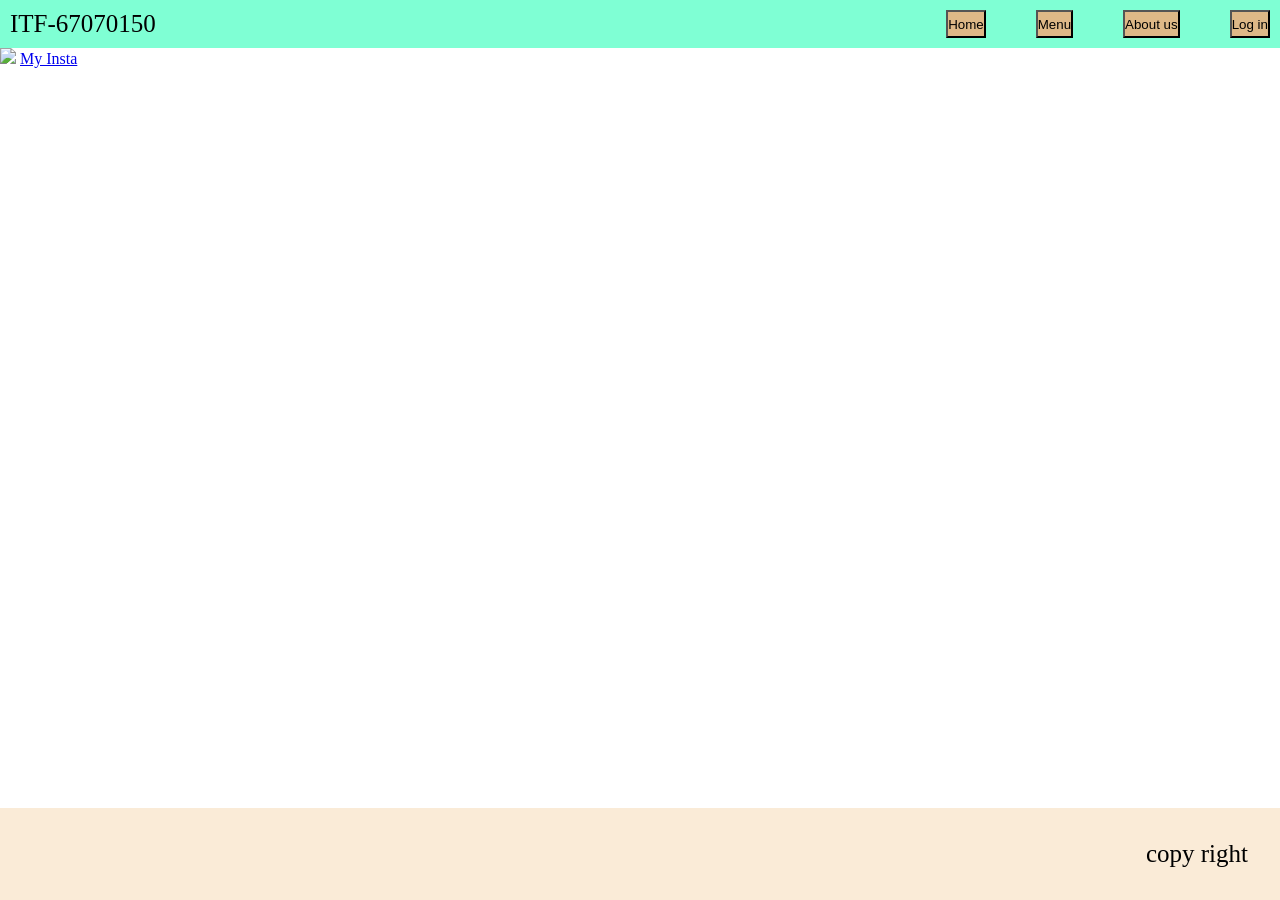
==== index.html @ 2e600d2a "The first" ====
<!DOCTYPE html>
<html lang="en">

<head>
    <meta charset="UTF-8">
    <meta name="viewport" content="width=device-width, initial-scale=1.0">
    <title>Document</title>
    <link rel="stylesheet" href="style.css">
</head>

<body>
    <nav class="navbar">
        <div>ITF-67070150</div>
        <div class="nav-item-container">
            <button class="nav-item">Home</button>
            <button class="nav-item">Menu</button>
            <button class="nav-item">About us</button>
            <button class="nav-item">Log in</button>
        </div>
    </nav>
    <img src="https://th.bing.com/th/id/OIP.ovWNA3HjVF_3oCl4qfudSQHaE1?rs=1&pid=ImgDetMain" class="image">
    <a href="https://www.instagram.com/toon_toonkaf?igsh=MWZ2cTJ3aTEwOHjyaw==">My Insta</a>
    <footer class="footbar">
        <div class="foot-item">copy right</div>
</body>

</html>
---- style.css ----
* {
    margin: 0px;
    padding: 0;
    box-sizing: border-box;
}

p {
    font-size: 150px;
}

.container {
    display: grid;
    grid-template-columns: 1fr 1fr 1fr;
    background-color: aquamarine;
}

.grid-item {
    background-color: bisque;
}

.navbar {
    display: flex;
    flex-direction: row;
    background-color: aquamarine;
    margin: 0px;
    column-gap: 25px;
    padding: 10px;
    justify-content: space-between;
    font-size: 25px;
    font-family: Cambria, Cochin, Georgia, Times, 'Times New Roman', serif;
}

.nav-item {
    background-color: burlywood;
    justify-content: end;
}

.nav-item-container {
    display: flex;
    column-gap: 50px;
}

.footbar {
    display: flex;
    flex-direction: row;
    background-color: antiquewhite;
    margin: 0px;
    column-gap: 25px;
    padding: 10px;
    justify-content: end;
    font-size: 25px;
    font-family: Cambria, Cochin, Georgia, Times, 'Times New Roman', serif;
    position: absolute;
    bottom: 0px;
    width: 100%;
    padding: 2rem;
}

image {
    display: contents;
    flex-direction: column;
}
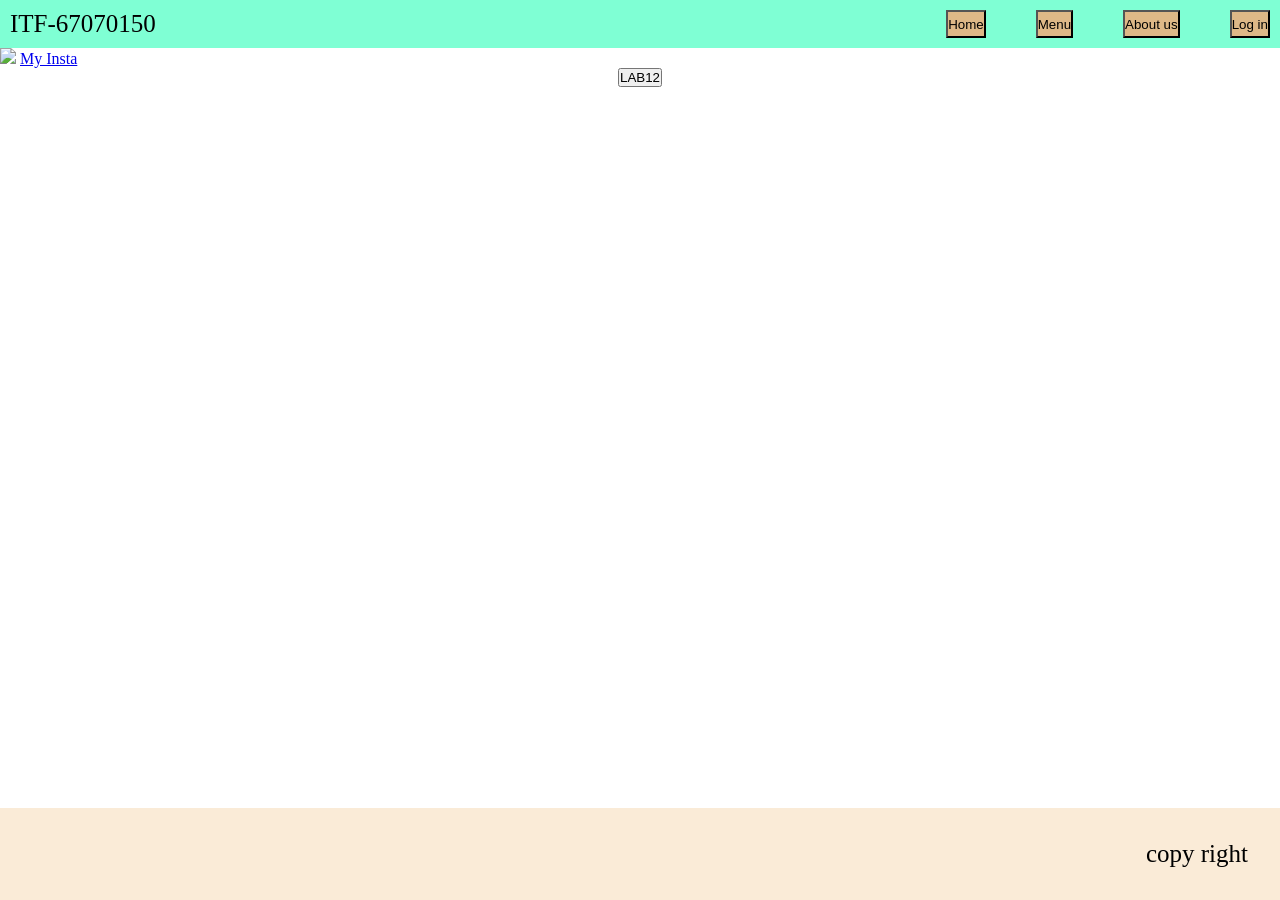
==== commit 9893b06f: "LAB14" ====
--- a/index.html
+++ b/index.html
@@ -20,6 +20,8 @@
     </nav>
     <img src="https://th.bing.com/th/id/OIP.ovWNA3HjVF_3oCl4qfudSQHaE1?rs=1&pid=ImgDetMain" class="image">
     <a href="https://www.instagram.com/toon_toonkaf?igsh=MWZ2cTJ3aTEwOHjyaw==">My Insta</a>
+    <h1></h1>
+    <center><a href="https://itf-67070150.vercel.app/lab14.html"><button>LAB12</button></a></center>
     <footer class="footbar">
         <div class="foot-item">copy right</div>
 </body>
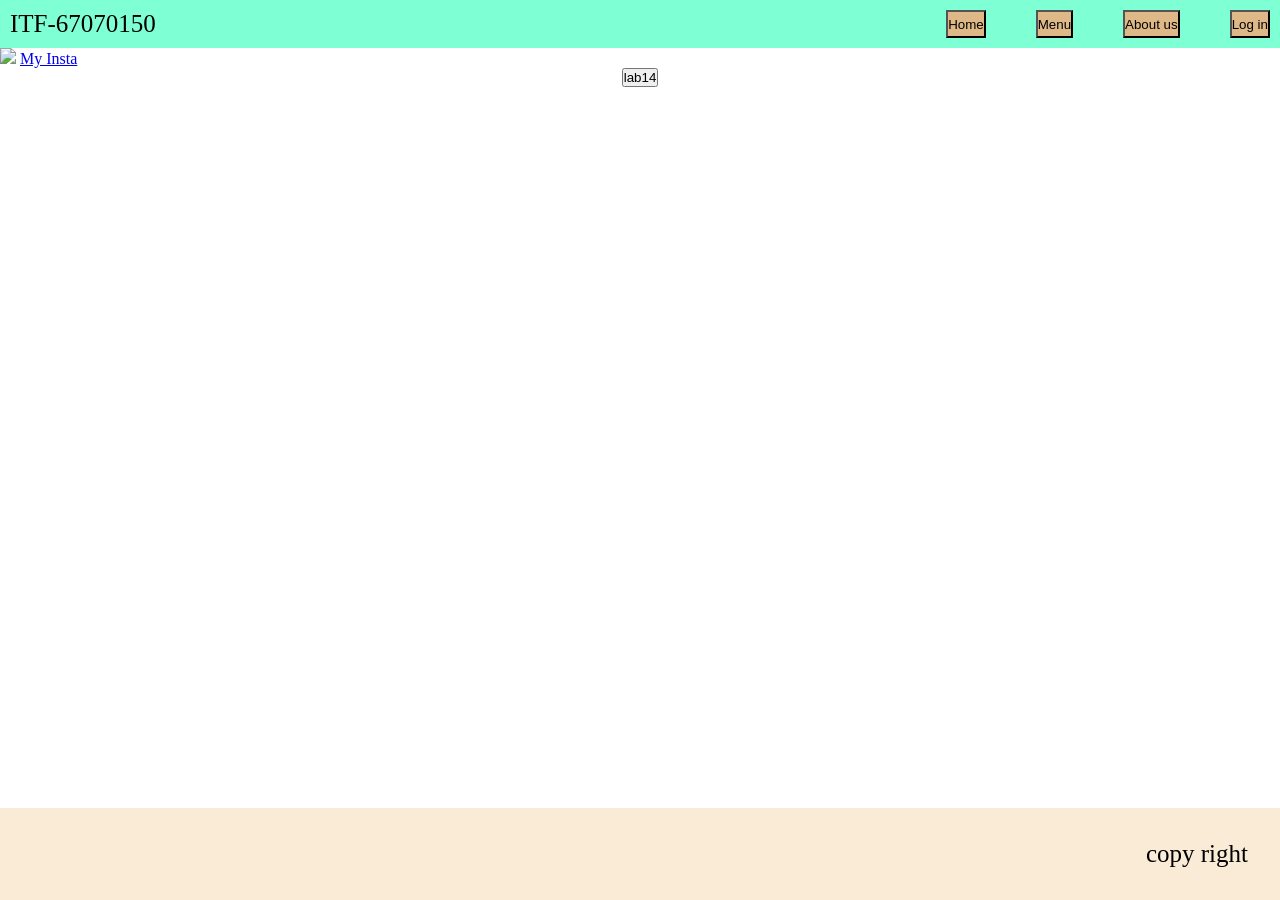
==== commit fe3715b6: "replace lab12 by lab14" ====
--- a/index.html
+++ b/index.html
@@ -21,7 +21,7 @@
     <img src="https://th.bing.com/th/id/OIP.ovWNA3HjVF_3oCl4qfudSQHaE1?rs=1&pid=ImgDetMain" class="image">
     <a href="https://www.instagram.com/toon_toonkaf?igsh=MWZ2cTJ3aTEwOHjyaw==">My Insta</a>
     <h1></h1>
-    <center><a href="https://itf-67070150.vercel.app/lab14.html"><button>LAB12</button></a></center>
+    <center><a href="https://itf-67070150.vercel.app/lab14.html"><button>lab14</button></a></center>
     <footer class="footbar">
         <div class="foot-item">copy right</div>
 </body>
